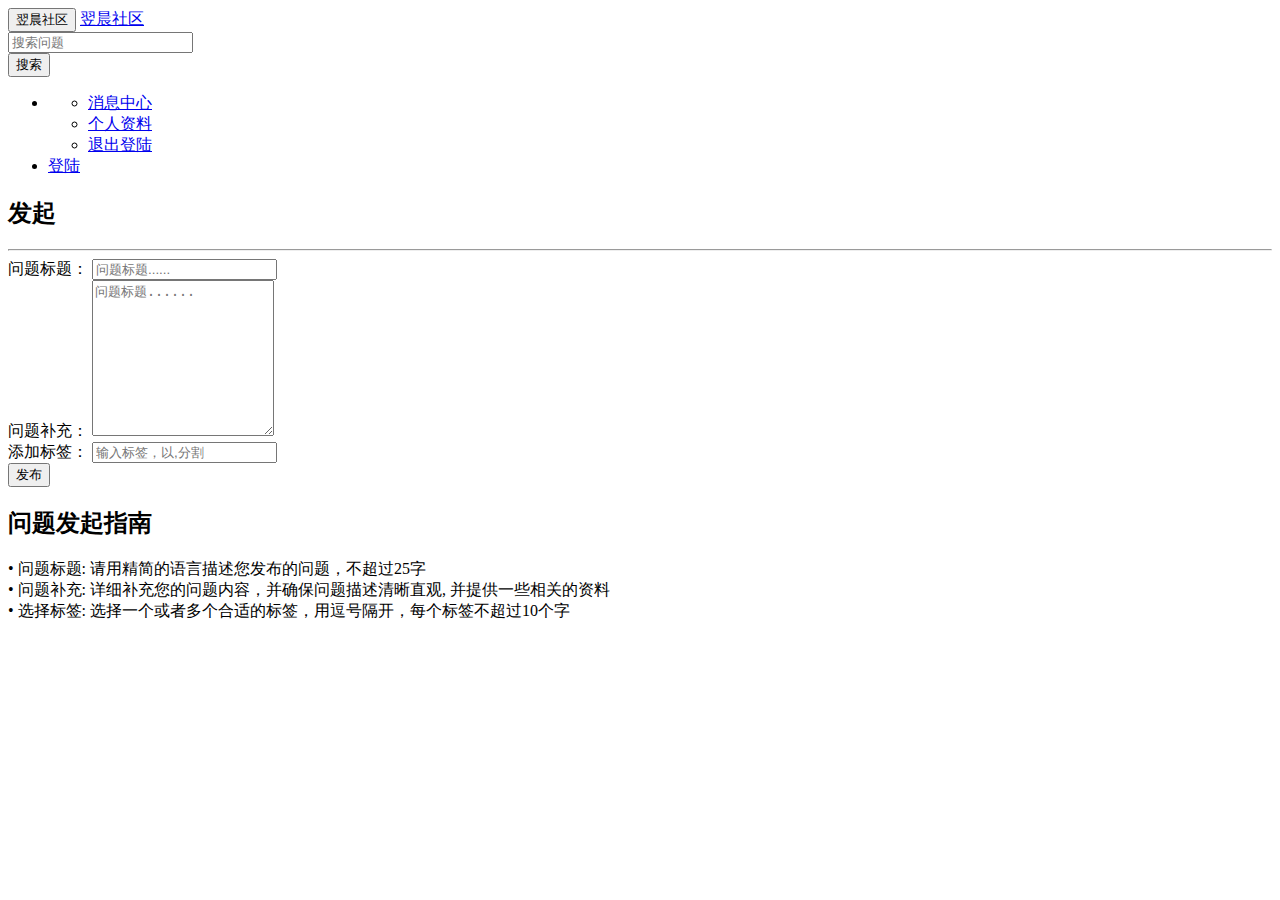
==== src/main/resources/templates/publish.html @ b41f02eb "new page publish.html" ====
<!DOCTYPE html>
<html xmlns:th="http://www.thymeleaf.org">
<head>
    <title>发布-社区</title>
    <meta http-equiv="Content-Type" content="text/html; charset=UTF-8"/>
    <!--<link rel="stylesheet" href="css/bootstrap.min.css">-->
    <!--<link rel="stylesheet" href="css/bootstrap-theme.min.css">-->
    <link rel="stylesheet" href="css/bootstrap.min.css">
    <link rel="stylesheet" href="css/bootstrap-theme.min.css">
    <link rel="stylesheet" href="css/community.css">
    <script src="js/bootstrap.min.js" type="application/javascript"></script>
</head>
<body>
<nav class="navbar navbar-default">
    <div class="container-fluid">
        <div class="navbar-header">
            <button type="button" class="navbar-toggle collapsed" data-toggle="collapse"
                    data-target="#bs-example-navbar-collapse-1" aria-expanded="false">
                <span class="sr-only">翌晨社区</span>
            </button>
            <a class="navbar-brand" href="#">翌晨社区</a>
        </div>

        <div class="collapse navbar-collapse" id="bs-example-navbar-collapse-1">
            <form class="navbar-form navbar-left">
                <div class="form-group">
                    <input type="text" class="form-control" placeholder="搜索问题">
                </div>
                <button type="submit" class="btn btn-default">搜索</button>
            </form>
            <ul class="nav navbar-nav navbar-right">
                <li class="dropdown" th:if="${session.user != null}">
                    <a href="#" class="dropdown-toggle" data-toggle="dropdown" role="button" aria-haspopup="true"
                       aria-expanded="false" th:text="${session.user.getName()}"> <span class="caret"></span></a>
                    <ul class="dropdown-menu">
                        <li><a href="#">消息中心</a></li>
                        <li><a href="#"> 个人资料</a></li>
                        <li><a href="#">退出登陆</a></li>
                    </ul>
                </li>
                <li th:if="${session.user == null}">
                    <a href="https://github.com/login/oauth/authorize?client_id=2775cc8b1adc9fd1160e&redirect_uri=http://localhost:8887/callback&scope=user&state=1">登陆</a>
                </li>
            </ul>
        </div><!-- /.navbar-collapse -->
    </div><!-- /.container-fluid -->
</nav>
<div class="container-fluid main">
    <div class="raw">
        <div class="col-lg-9 col-md-12 col-sm-12 col-xs-12">
            <h2>
                <span class="glyphicon glyphicon-plus" aria-hidden="true">发起</span>
            </h2>
            <hr>
            <form action="">
                <div class="form-group">
                    <label for="title">问题标题：</label>
                    <input type="text" class="form-control" id="title" name="title" placeholder="问题标题......">
                </div>
                <div class="form-group">
                    <label for="description">问题补充：</label>
                    <textarea type="text" class="form-control" id="description" name="description"
                              placeholder="问题标题......" clos="30" rows="10"></textarea>
                </div>
                <div class="form-group">
                    <label for="title">添加标签：</label>
                    <input type="text" class="form-control" id="tag" name="tag" placeholder="输入标签，以,分割">
                </div>

                <button type="submit" class="btn btn-success btn-publish">发布</button>
            </form>
        </div>
        <div class="col-lg-3 col-md-12 col-sm-12 col-xs-12">
            <h2>问题发起指南</h2>
            • 问题标题: 请用精简的语言描述您发布的问题，不超过25字<br>
            • 问题补充: 详细补充您的问题内容，并确保问题描述清晰直观, 并提供一些相关的资料<br>
            • 选择标签: 选择一个或者多个合适的标签，用逗号隔开，每个标签不超过10个字<br>
        </div>
    </div>
</div>
</body>
</html>
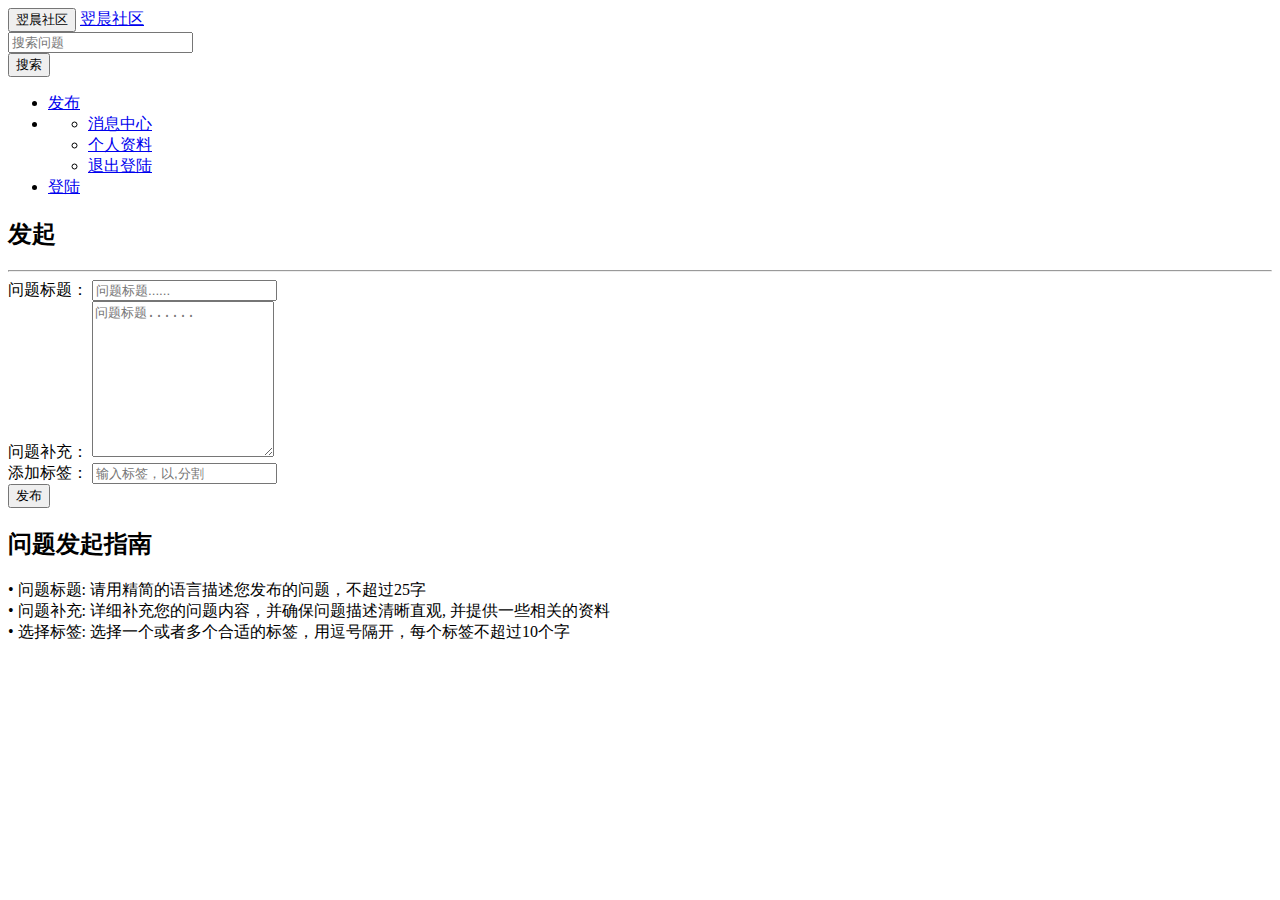
==== commit f979b126: "1.发布文章 2.Lombok 3.首页列表" ====
--- a/src/main/resources/templates/publish.html
+++ b/src/main/resources/templates/publish.html
@@ -29,6 +29,9 @@
                 <button type="submit" class="btn btn-default">搜索</button>
             </form>
             <ul class="nav navbar-nav navbar-right">
+                <li th:if="${session.user != null}">
+                    <a href="/publish">发布</a>
+                </li>
                 <li class="dropdown" th:if="${session.user != null}">
                     <a href="#" class="dropdown-toggle" data-toggle="dropdown" role="button" aria-haspopup="true"
                        aria-expanded="false" th:text="${session.user.getName()}"> <span class="caret"></span></a>
@@ -52,22 +55,32 @@
                 <span class="glyphicon glyphicon-plus" aria-hidden="true">发起</span>
             </h2>
             <hr>
-            <form action="">
+            <form action="/publish" method="post">
                 <div class="form-group">
                     <label for="title">问题标题：</label>
-                    <input type="text" class="form-control" id="title" name="title" placeholder="问题标题......">
+                    <input type="text" class="form-control" th:value="${title}"  id="title" name="title" placeholder="问题标题......">
                 </div>
                 <div class="form-group">
                     <label for="description">问题补充：</label>
-                    <textarea type="text" class="form-control" id="description" name="description"
+                    <textarea type="text" class="form-control" th:value="${description}"  id="description" name="description"
                               placeholder="问题标题......" clos="30" rows="10"></textarea>
                 </div>
                 <div class="form-group">
                     <label for="title">添加标签：</label>
-                    <input type="text" class="form-control" id="tag" name="tag" placeholder="输入标签，以,分割">
+                    <input type="text" class="form-control" th:value="${tag}" id="tag" name="tag" placeholder="输入标签，以,分割">
                 </div>
 
-                <button type="submit" class="btn btn-success btn-publish">发布</button>
+                <div class="container-flurid main">
+                    <div class="row">
+                        <div class="alert alert-danger col-lg-9 col-md-12 col-sm-12 col-xs-12" role="alert" th:text="${error}"
+                             th:if="${error != null}"></div>
+                        <div class="col-lg-3 col-md-12 col-sm-12 col-xs-12">
+                            <button type="submit" class="btn btn-success btn-publish">
+                                发布
+                            </button>
+                        </div>
+                    </div>
+                </div>
             </form>
         </div>
         <div class="col-lg-3 col-md-12 col-sm-12 col-xs-12">
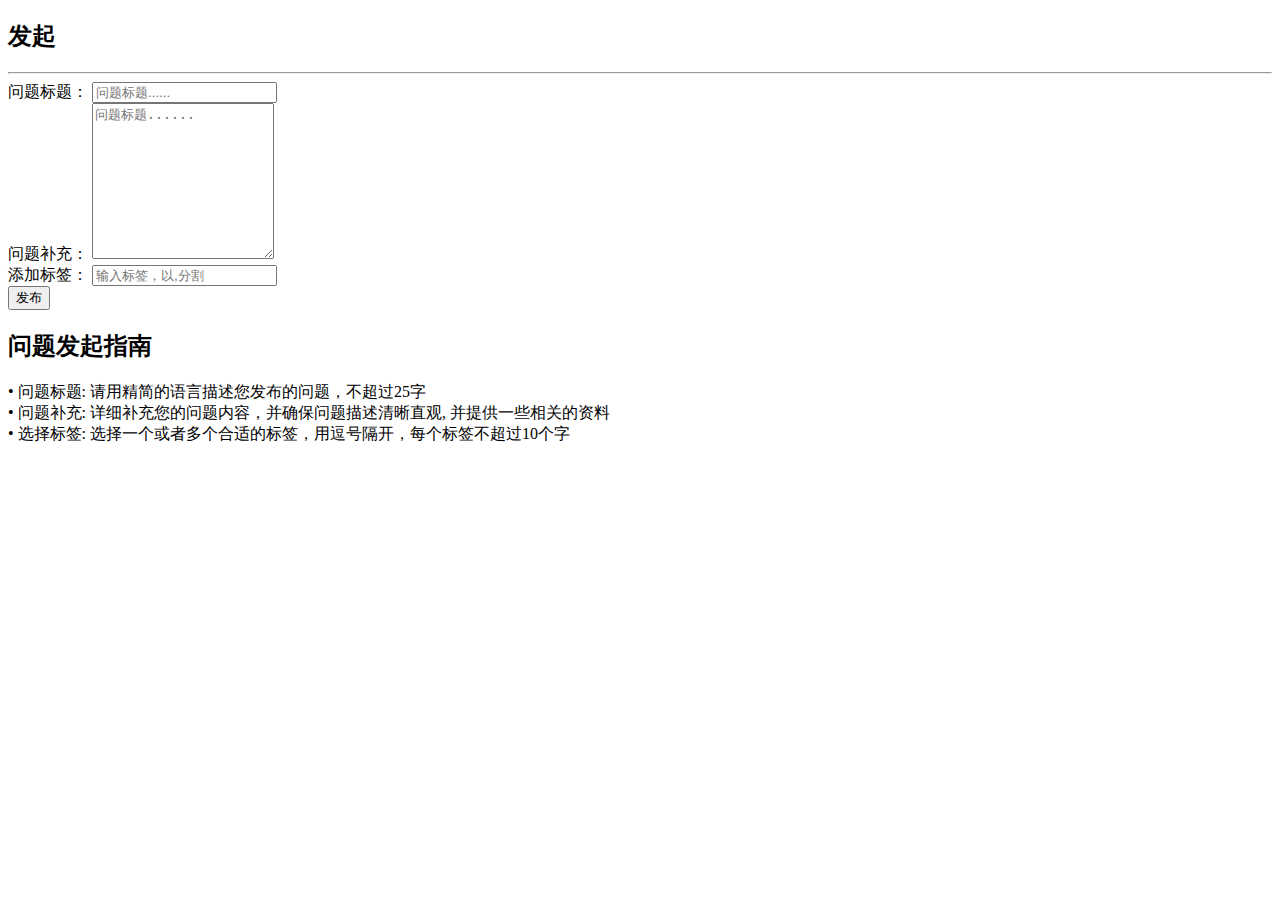
==== commit 93cb11b5: "add profile page" ====
--- a/src/main/resources/templates/publish.html
+++ b/src/main/resources/templates/publish.html
@@ -11,43 +11,7 @@
     <script src="js/bootstrap.min.js" type="application/javascript"></script>
 </head>
 <body>
-<nav class="navbar navbar-default">
-    <div class="container-fluid">
-        <div class="navbar-header">
-            <button type="button" class="navbar-toggle collapsed" data-toggle="collapse"
-                    data-target="#bs-example-navbar-collapse-1" aria-expanded="false">
-                <span class="sr-only">翌晨社区</span>
-            </button>
-            <a class="navbar-brand" href="#">翌晨社区</a>
-        </div>
-
-        <div class="collapse navbar-collapse" id="bs-example-navbar-collapse-1">
-            <form class="navbar-form navbar-left">
-                <div class="form-group">
-                    <input type="text" class="form-control" placeholder="搜索问题">
-                </div>
-                <button type="submit" class="btn btn-default">搜索</button>
-            </form>
-            <ul class="nav navbar-nav navbar-right">
-                <li th:if="${session.user != null}">
-                    <a href="/publish">发布</a>
-                </li>
-                <li class="dropdown" th:if="${session.user != null}">
-                    <a href="#" class="dropdown-toggle" data-toggle="dropdown" role="button" aria-haspopup="true"
-                       aria-expanded="false" th:text="${session.user.getName()}"> <span class="caret"></span></a>
-                    <ul class="dropdown-menu">
-                        <li><a href="#">消息中心</a></li>
-                        <li><a href="#"> 个人资料</a></li>
-                        <li><a href="#">退出登陆</a></li>
-                    </ul>
-                </li>
-                <li th:if="${session.user == null}">
-                    <a href="https://github.com/login/oauth/authorize?client_id=2775cc8b1adc9fd1160e&redirect_uri=http://localhost:8887/callback&scope=user&state=1">登陆</a>
-                </li>
-            </ul>
-        </div><!-- /.navbar-collapse -->
-    </div><!-- /.container-fluid -->
-</nav>
+<div th:insert="~{navigation::copy}"></div>
 <div class="container-fluid main">
     <div class="raw">
         <div class="col-lg-9 col-md-12 col-sm-12 col-xs-12">
@@ -62,7 +26,7 @@
                 </div>
                 <div class="form-group">
                     <label for="description">问题补充：</label>
-                    <textarea type="text" class="form-control" th:value="${description}"  id="description" name="description"
+                    <textarea type="text" class="form-control" th:text="${description}"  id="description" name="description"
                               placeholder="问题标题......" clos="30" rows="10"></textarea>
                 </div>
                 <div class="form-group">
@@ -72,8 +36,13 @@
 
                 <div class="container-flurid main">
                     <div class="row">
-                        <div class="alert alert-danger col-lg-9 col-md-12 col-sm-12 col-xs-12" role="alert" th:text="${error}"
-                             th:if="${error != null}"></div>
+                        <div class="col-lg-9 col-md-12 col-sm-12 col-xs-12">
+                            <div class="alert alert-danger col-lg-12 col-md-12 col-sm-12 col-xs-12"
+                                 role="alert"
+                                 th:text="${error}"
+                                 th:if="${error != null}">
+                            </div>
+                        </div>
                         <div class="col-lg-3 col-md-12 col-sm-12 col-xs-12">
                             <button type="submit" class="btn btn-success btn-publish">
                                 发布
